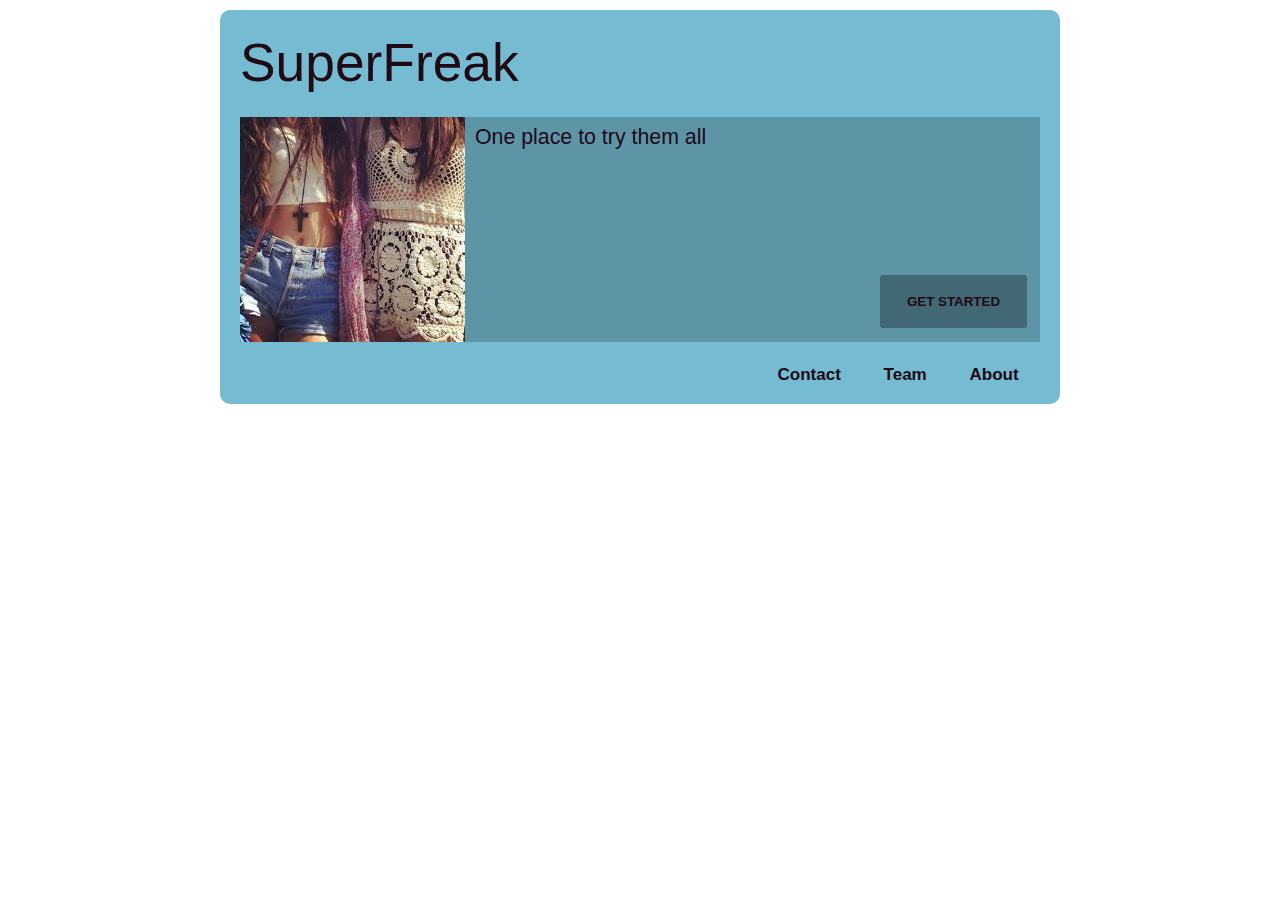
==== ui/index.html @ 2660558b "Greatness" ====
<!DOCTYPE html>
<html lang="en">
<head>
    <meta charset="utf-8">
    <title>SuperFreak</title>
    <link rel="stylesheet" type="text/css" href="sass/stylesheets/screen.css">
</head>
<body>
    <div class="page">
    <h1>SuperFreak</h1>
    <div id="inner-page"></div>
        <ul class="footer-links">
            <li><a href="#">About</a></li>
            <li><a href="#">Team</a></li>
            <li><a href="#">Contact</a></li>
        </ul>
        <div class="clearme"></div>

    </div>
</div>


    <script type="text/javascript" src="js/dust.js"></script>
    <script type="text/javascript" src="js/templates.js"></script>
    <script type="text/javascript" src="js/zepto.js"></script>
    <script type="text/javascript" src="js/app.js"></script>

</body>
</html>
---- ui/sass/stylesheets/screen.css ----
/* Welcome to Compass.
 * In this file you should write your main styles. (or centralize your imports)
 * Import this file using the following HTML or equivalent:
 * <link href="/stylesheets/screen.css" media="screen, projection" rel="stylesheet" type="text/css" /> */
/* line 17, ../../../../Ruby200/lib/ruby/gems/2.0.0/gems/compass-0.12.2/frameworks/compass/stylesheets/compass/reset/_utilities.scss */
html, body, div, span, applet, object, iframe,
h1, h2, h3, h4, h5, h6, p, blockquote, pre,
a, abbr, acronym, address, big, cite, code,
del, dfn, em, img, ins, kbd, q, s, samp,
small, strike, strong, sub, sup, tt, var,
b, u, i, center,
dl, dt, dd, ol, ul, li,
fieldset, form, label, legend,
table, caption, tbody, tfoot, thead, tr, th, td,
article, aside, canvas, details, embed,
figure, figcaption, footer, header, hgroup,
menu, nav, output, ruby, section, summary,
time, mark, audio, video {
  margin: 0;
  padding: 0;
  border: 0;
  font: inherit;
  font-size: 100%;
  vertical-align: baseline;
}

/* line 22, ../../../../Ruby200/lib/ruby/gems/2.0.0/gems/compass-0.12.2/frameworks/compass/stylesheets/compass/reset/_utilities.scss */
html {
  line-height: 1;
}

/* line 24, ../../../../Ruby200/lib/ruby/gems/2.0.0/gems/compass-0.12.2/frameworks/compass/stylesheets/compass/reset/_utilities.scss */
ol, ul {
  list-style: none;
}

/* line 26, ../../../../Ruby200/lib/ruby/gems/2.0.0/gems/compass-0.12.2/frameworks/compass/stylesheets/compass/reset/_utilities.scss */
table {
  border-collapse: collapse;
  border-spacing: 0;
}

/* line 28, ../../../../Ruby200/lib/ruby/gems/2.0.0/gems/compass-0.12.2/frameworks/compass/stylesheets/compass/reset/_utilities.scss */
caption, th, td {
  text-align: left;
  font-weight: normal;
  vertical-align: middle;
}

/* line 30, ../../../../Ruby200/lib/ruby/gems/2.0.0/gems/compass-0.12.2/frameworks/compass/stylesheets/compass/reset/_utilities.scss */
q, blockquote {
  quotes: none;
}
/* line 103, ../../../../Ruby200/lib/ruby/gems/2.0.0/gems/compass-0.12.2/frameworks/compass/stylesheets/compass/reset/_utilities.scss */
q:before, q:after, blockquote:before, blockquote:after {
  content: "";
  content: none;
}

/* line 32, ../../../../Ruby200/lib/ruby/gems/2.0.0/gems/compass-0.12.2/frameworks/compass/stylesheets/compass/reset/_utilities.scss */
a img {
  border: none;
}

/* line 116, ../../../../Ruby200/lib/ruby/gems/2.0.0/gems/compass-0.12.2/frameworks/compass/stylesheets/compass/reset/_utilities.scss */
article, aside, details, figcaption, figure, footer, header, hgroup, menu, nav, section, summary {
  display: block;
}

/*
$: #452d22;
$bgcolor: #c3a8a8;*/
/* line 15, ../sass/screen.scss */
body {
  font-size: 16pt;
  font-family: "arial";
}

/* line 21, ../sass/screen.scss */
.btn {
  background: rgba(1, 1, 1, 0.3);
  color: #1f0a16;
  border: none;
  -webkit-border-radius: 3px;
  -moz-border-radius: 3px;
  -ms-border-radius: 3px;
  -o-border-radius: 3px;
  border-radius: 3px;
  height: 24px;
  font-weight: bold;
  text-transform: uppercase;
}

/* line 32, ../sass/screen.scss */
.btn.huge {
  height: 4em;
  padding: 1em 2em;
}

/* line 37, ../sass/screen.scss */
h1 {
  display: block;
  font-size: 250%;
  line-height: 2em;
  color: #1f0a16;
}

/* line 43, ../sass/screen.scss */
h2 {
  font-size: 120%;
  line-height: 1.2em;
}

/* line 47, ../sass/screen.scss */
h3 {
  font-size: 115%;
  line-height: 1.15em;
}

/* line 52, ../sass/screen.scss */
.page {
  -webkit-border-radius: 10px;
  -moz-border-radius: 10px;
  -ms-border-radius: 10px;
  -o-border-radius: 10px;
  border-radius: 10px;
  width: 800px;
  margin-left: auto;
  margin-right: auto;
  margin-top: 10px;
  background: #75bbd1;
  padding: 0 20px 20px 20px;
}

/* line 62, ../sass/screen.scss */
#bigbanner {
  color: #1f0a16;
  box-sizing: border-box;
  padding: 1em;
  position: relative;
  height: 225px;
  width: 800px;
  background: rgba(0, 0, 0, 0.2) url("../../img/SF.jpg") no-repeat;
}
/* line 73, ../sass/screen.scss */
#bigbanner p {
  position: absolute;
  top: 0.5em;
  bottom: 1em;
  left: 235px;
}
/* line 80, ../sass/screen.scss */
#bigbanner button {
  position: absolute;
  right: 1em;
  bottom: 1em;
}

/* line 87, ../sass/screen.scss */
.male, .female {
  width: 225px;
  height: 225px;
  margin: 0 0.5em;
  border: 1em transparent solid;
}

/* line 94, ../sass/screen.scss */
.footer-links {
  width: 100%;
}
/* line 97, ../sass/screen.scss */
.footer-links li {
  float: right;
  display: inline-block;
  padding: 1em 1em 0 1em;
}
/* line 98, ../sass/screen.scss */
.footer-links li a {
  font-weight: bold;
  font-size: 80%;
  text-decoration: none;
  color: #1f0a16;
}

/* line 110, ../sass/screen.scss */
.clearme {
  clear: both;
}
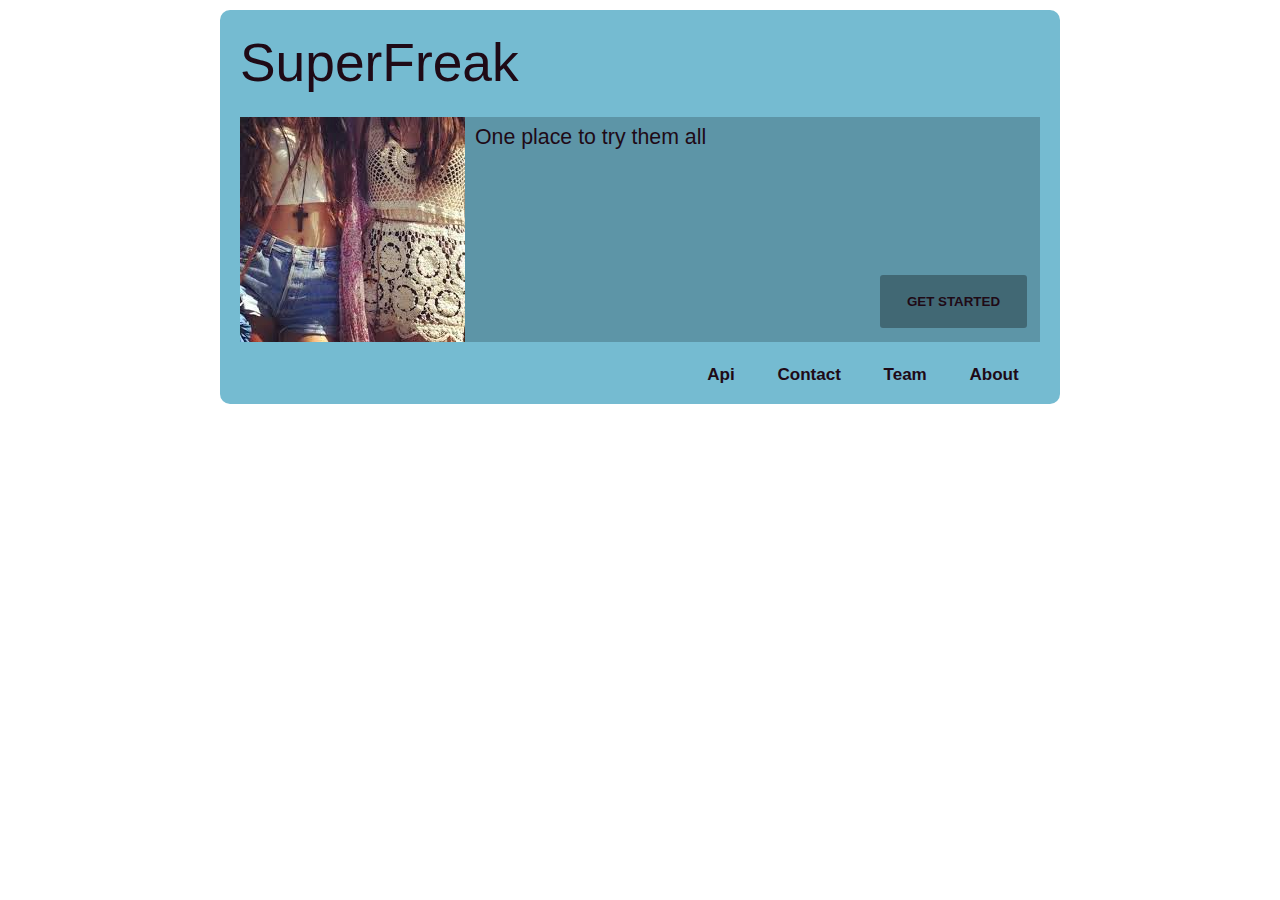
==== commit 17c1b284: "Great" ====
--- a/ui/index.html
+++ b/ui/index.html
@@ -10,9 +10,10 @@
     <h1>SuperFreak</h1>
     <div id="inner-page"></div>
         <ul class="footer-links">
-            <li><a href="#">About</a></li>
-            <li><a href="#">Team</a></li>
-            <li><a href="#">Contact</a></li>
+            <li><a href="#" class="home-ln">About</a></li>
+            <li><a href="#" class="home-ln">Team</a></li>
+            <li><a href="#" class="home-ln">Contact</a></li>
+            <li><a href="#" class="api-ln">Api</a></li>
         </ul>
         <div class="clearme"></div>
 
